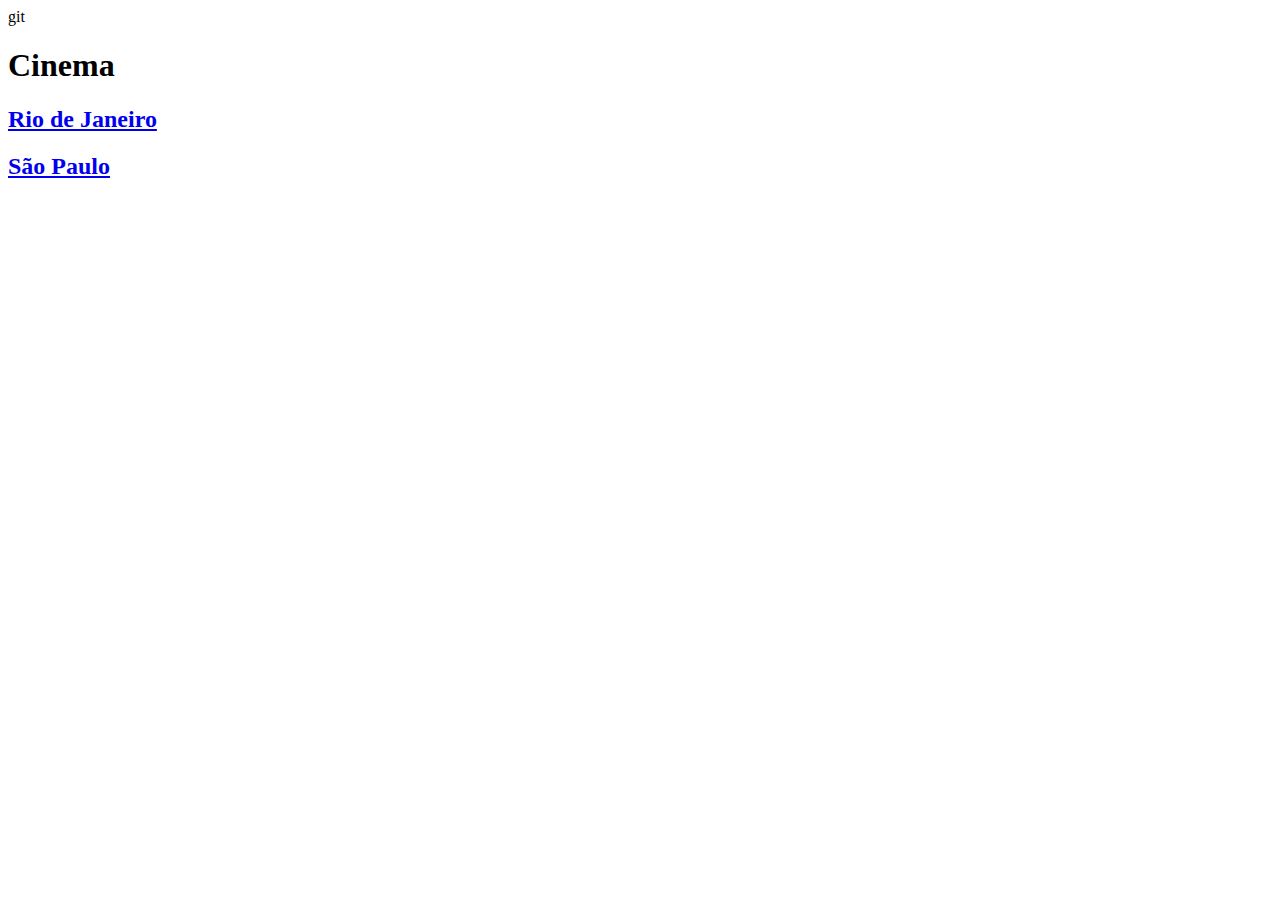
==== index.html @ d8eea6ac "primeiros passos" ====
<!DOCTYPE html>
<html>

<head>
  <meta charset="UTF-8">
  <title>Cinema</title>
  git
</head>

<body>
  <h1>Cinema</h1>
  <h2> <a href="/estados/rj.html">Rio de Janeiro</a></h2>
  <h2> <a href="/estados/sp.html">São Paulo</a></h2>
</body>

</html>
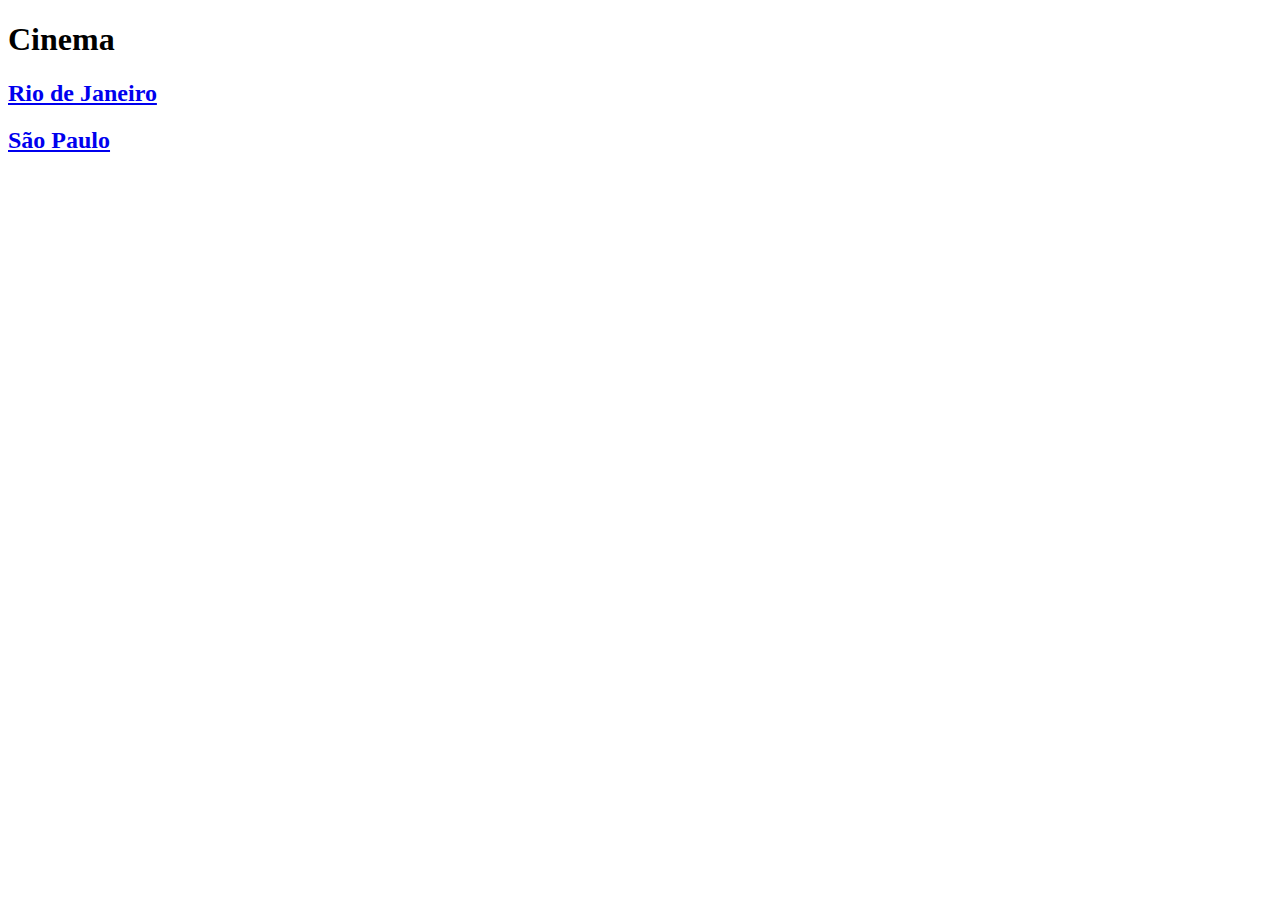
==== commit 53055e10: "primeiros passos" ====
--- a/index.html
+++ b/index.html
@@ -4,8 +4,8 @@
 <head>
   <meta charset="UTF-8">
   <title>Cinema</title>
-  git
 </head>
+<!-- Esse é meu primeiro site html do zero. Fiz com a ajuda do Rafael do Origamid. Até então o curso é bem detalhado e com boa didática. E um pensamento sobre esse meu processo: O importante é começar, seja lá quando for, começe e vá passo a passo no seu tempo aprendendo. Não desista. Siga em frente. -->
 
 <body>
   <h1>Cinema</h1>
